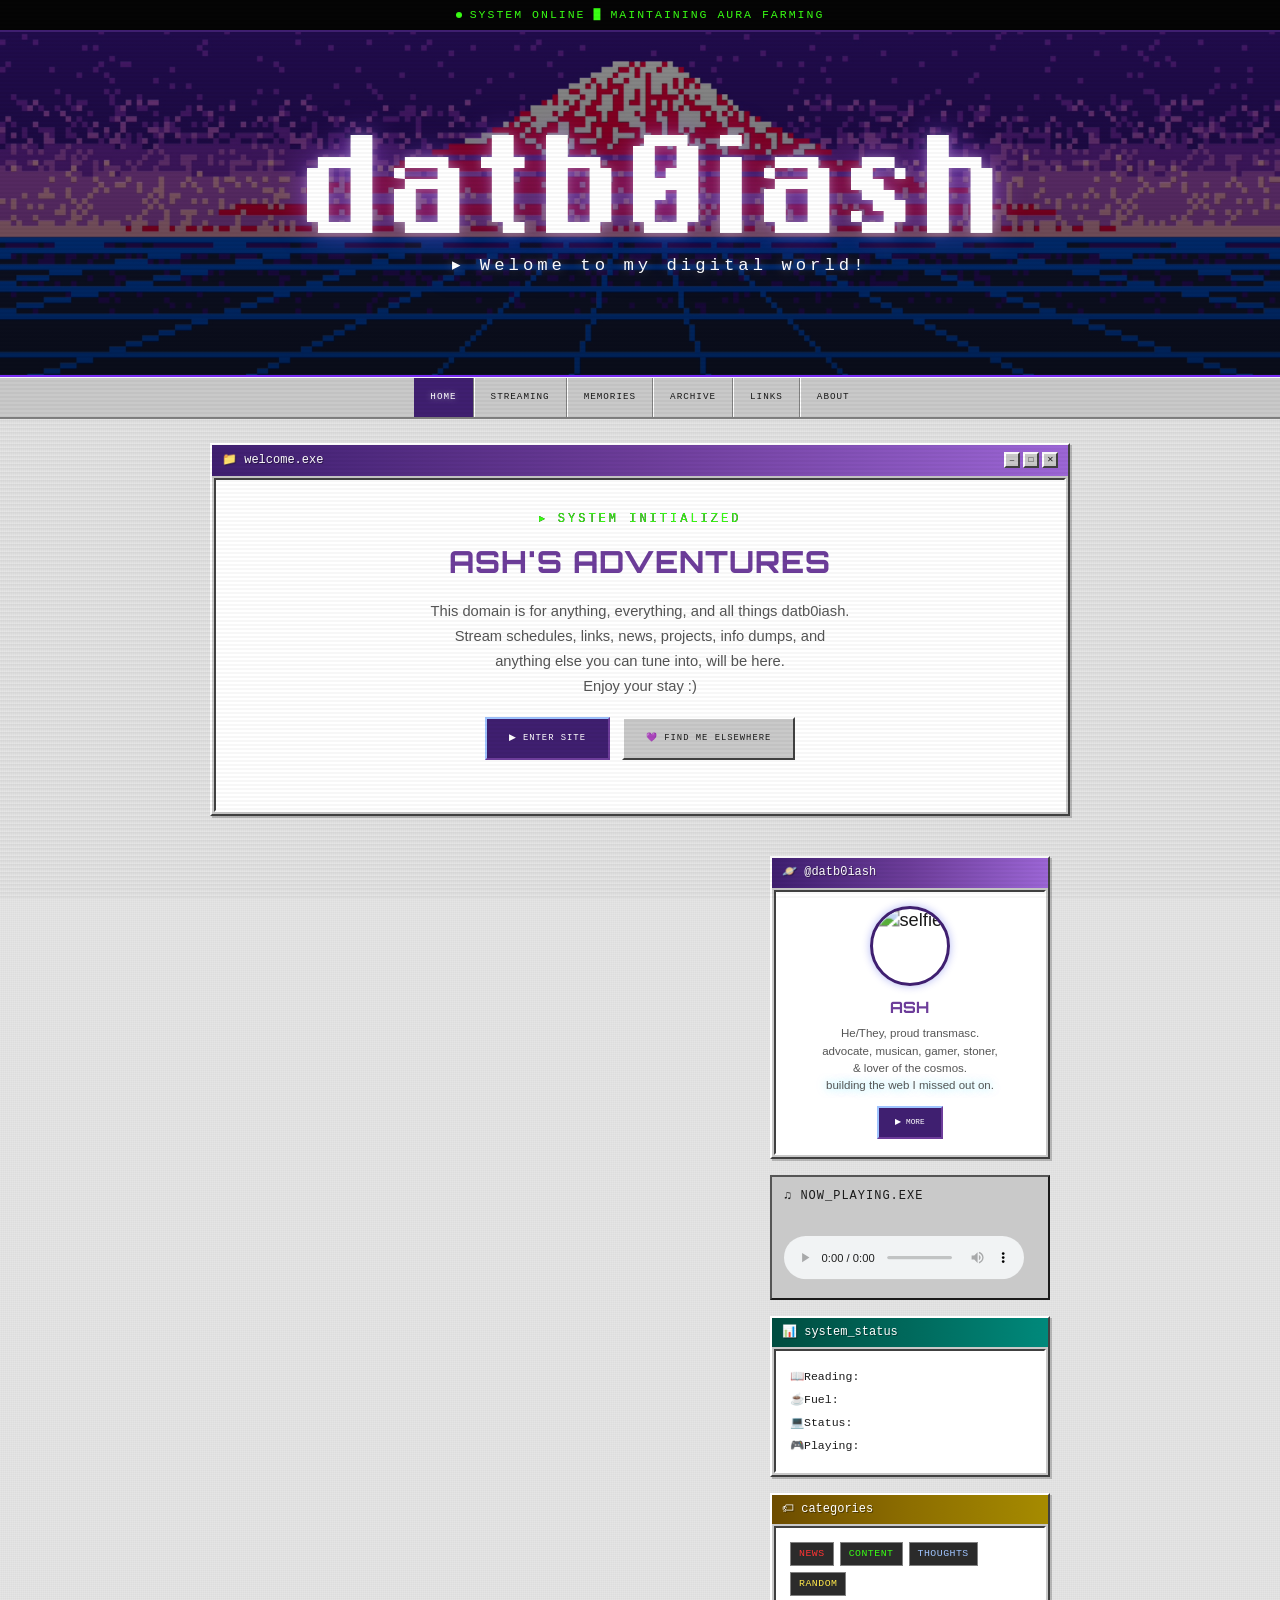
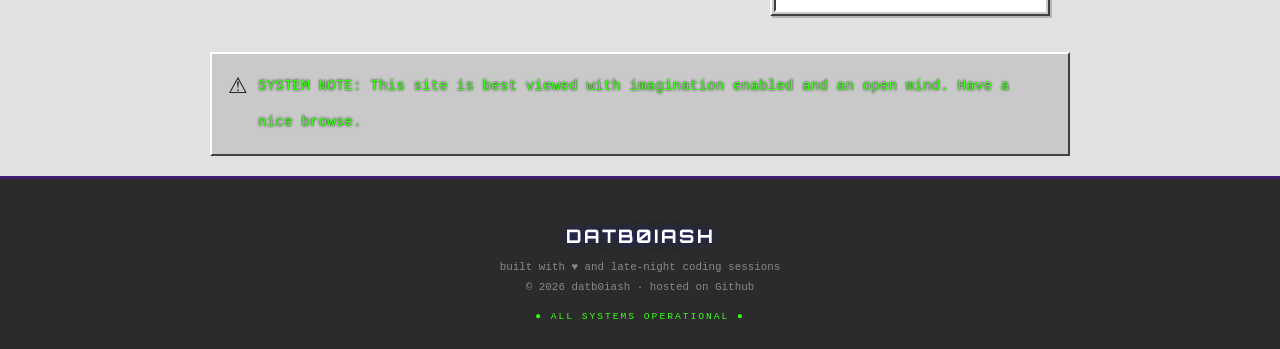
==== index.html @ 46540be1 "Initial commit" ====
<!DOCTYPE html>
<html lang="en">
<head>
<meta charset="UTF-8">
<meta name="viewport" content="width=device-width, initial-scale=1.0">
<meta name="color-scheme" content="light only">
<!-- EDIT: Change your site title below -->
<title>datb0iash</title>
<!-- NOTE: Keep style.css and script.js in the same folder as your HTML files -->
<link rel="stylesheet" href="style.css">
</head>
<body>
<body oncontextmenu="return false;">



<!-- EDIT: Replace this status message with your own -->
<div class="topbar"><span class="status-dot"></span> SYSTEM ONLINE <span class="blink">&#x2588;</span> maintaining aura farming</div>


<div class="banner">
<div class="header"></div>
<!-- EDIT: Change your site name and tagline below -->
<div class="logo">datb0iash<span class="logo-accent">&#x25B8; Welome to my digital world! </span></div>
</div>



<!-- EDIT: Navigation links — update href to match your file names -->
<!-- EDIT: The "active" class highlights the current page. Move it to match the page you are on -->
<div class="nav">
<a href="index.html" class="active">home</a>
<a href="Streaming.html">Streaming</a>
<a href="Memories.html">Memories</a>
<a href="Archive.html">Archive</a>
<a href="Links.html">Links</a>
<a href="about.html">About</a>
</div>



<!-- EDIT: Welcome section — replace the text with your own introduction -->
<div class="welcome">
<div class="window fade-in">
<div class="window-title">
<div class="window-title-text">&#x1F4C1; welcome.exe</div>
<div class="window-btns"><div class="window-btn">&#x2013;</div><div class="window-btn">&#x25A1;</div><div class="window-btn">&#x2715;</div></div>
</div>
<div class="window-body" style="text-align:center;padding:30px 24px">
<!-- EDIT: Replace this label with your own greeting -->
<div class="welcome-label">&#x25B8; system initialized</div>
<!-- EDIT: Replace this title with your own headline -->
<div class="welcome-title">Ash's Adventures</div>
<!-- EDIT: Replace this text with your own welcome message -->
<div class="welcome-text">This domain is for anything, everything, and all things datb0iash. <br>Stream schedules, links, news, projects, info dumps, and <br>anything else you can tune into, will be here.<br>
<div class="welcome-header">Enjoy your stay :) </div>
<!-- EDIT: Update these button links to point to your pages -->
<div class="welcome-btns">
<a href="#posts" class="btn-primary">&#x25B6; Enter Site</a>
<a href="Links.html" class="btn-secondary">&#128156; Find me elsewhere</a>
</div>
</div>
</div>
</div>



<div class="main" id="posts">
<div class="posts">
<!-- ==================== -->
<!-- COPY THIS POST CARD TO ADD ANOTHER BLOG POST -->
<!-- ==================== -->
<!-- EDIT: Blog post #1 — replace with your own content -->
<!-- To change the tag color, swap "pt-purple" with pt-cyan, pt-lime, or pt-yellow -->
<!-- To use your own image, replace the emoji with:
<img src="images/your-image.jpg" alt="description" style="width:100%;height:100%;object-fit:cover">
-->

</div>



<div class="sidebar">

<!-- EDIT: Your profile — replace the name, bio, and emoji/image -->
<div class="widget fade-in"><div class="widget-header wh-blue">&#x1FA90; @datb0iash</div>
<div class="widget-body w-profile">
<!-- EDIT: Replace this emoji with your own profile picture -->
<!-- To use your own profile picture:
<img src="images/profile.jpg" alt="Your name" style="width:100%;height:100%;object-fit:cover;">
-->
<div class="w-selfie"><img src="images/selfie.png" alt="selfie"></div>
<!-- EDIT: Replace with your name -->
<div class="w-name">Ash</div>
<!-- EDIT: Replace with your bio -->
<div class="w-bio">He/They, proud transmasc.<br> advocate, musican, gamer, stoner,<br> &amp lover of the cosmos.<br><span class="glow-cyan">building the web I missed out on.</span></div>
<a href="about.html" class="w-follow">&#x25B6; More</a>
</div></div>



<!-- Mini media player (Winamp style) -->
<!-- EDIT: Replace the track name with your currently playing song -->
<div class="media-player fade-in">
<div class="media-player-title">&#x266B; now_playing.exe</div>
<div class="media-player-track"></div>
<div class="now_playing"><audio controls><source src="" type="audio/mp3"></audio></div>
</div>



<!-- EDIT: Current status — replace each line with your own -->
<div class="widget fade-in">
<div class="widget-header wh-cyan">&#x1F4CA; system_status</div>
<div class="widget-body">
<div class="w-status">&#x1F4D6;<span>Reading:</span><span id="current-book"></span><span id="current-author"></span><br>
<div class="other-status">&#x2615;<span>Fuel:</span> <br>
&#x1F4BB;<span>Status:</span><br>
&#x1F3AE;<span>Playing:</span></div>
</div>
</div>
</div>



<!-- EDIT: Categories — add or remove tags to match your content -->
<div class="widget fade-in"><div class="widget-header wh-yellow">&#x1F3F7; categories</div>
<div class="widget-body">
<div class="w-tags">
<!-- EDIT: Replace these with your own categories -->
<span class="w-tag" style="background:var(--dark-gray);color:var(--red)">News</span>
<span class="w-tag" style="background:var(--dark-gray);color:var(--lime)">Content</span>
<span class="w-tag" style="background:var(--dark-gray);color:var(--sky)">Thoughts</span>
<span class="w-tag" style="background:var(--dark-gray);color:var(--yellow)">Random</span>
</div></div></div></div></div>



<!-- System alert box -->
<!-- EDIT: Replace this message with your own announcement -->
<div class="system-alert fade-in">
<div class="alert-icon">&#x26A0;</div>
<div class="alert-text">SYSTEM NOTE: This site is best viewed with imagination enabled and an open mind. Have a nice browse.
</div>
</div>
</div>
</div>
</div>
<div class="footer"><div class="footer-bar"></div><!-- EDIT: Replace with your site name -->
<div class="footer-logo">datb0iash</div><div class="footer-text">built with &#9829; and late-night coding sessions<br>&#xa9; 2026 <a href="#">datb0iash</a> &#xB7; hosted on <a href="#">Github</a></div><div class="footer-status">&#x25CF; all systems operational &#x25CF;</div></div>
<script src="script.js"></script>
</body>
</html>
---- style.css ----
/* ============================================
   RETRO CYBER WEBCORE — Y2K Diary Template
   ============================================
   Colors, fonts, and layout are easy to customize.
   Look for comments marked "EDIT:" for quick changes.

   EDIT: To change colors, update the values in :root below.
   EDIT: To change fonts, update the Google Fonts @import URL.
*/

/* EDIT: Change fonts by replacing the Google Fonts URL below */
@font-face {
  font-family: 'DePixel';
  src: url('./fonts/DePixelHalbfett.ttf') format('truetype');
}
@font-face {
  font-family: 'Orbitron';
  font-style: normal;
  font-weight: 400;
src: url('./fonts/Orbitron-Medium.ttf') format('truetype');
}
/* EDIT: Change your color palette here — update any color value */
:root {
  --purple: #3F1F70;
  --purple-dark: #6D3D9A;
  --purple-light: #9C66D6;
  --sky: #9fc4ff;
  --sky-light: #d0e4ff;
  --gray: #c9c9c9;
  --silver: #e5e5e5;
  --dark-gray: #2b2b2b;
  --black: #050505;
  --white: #ffffff;
  --lime: #39ff14;
  --magenta: rgb(159, 65, 166);
  --yellow: #ffe84a;
  --red: #ff3333;
  --text: #1a1a1a;
  --text-light: #555555;
  --text-muted: #888888;
  --border: #808080;
  --border-light: #dfdfdf;
  --border-dark: #404040;
  --bevel-light: #ffffff;
  --bevel-dark: #808080;
  --bevel-darker: #404040;
  --titlebar: linear-gradient(90deg, #3F1F70, #6D3D9A, #9C66D6);
  --panel-bg: #c9c9c9;
  --window-bg: #ffffff;
  --shadow: 0 4px 12px rgba(0,0,0,0.3);
  --shadow-hover: 0 8px 24px rgba(7,23,217,0.3);
  --radius: 0px;
}

/* === RESET & BASE === */
* {
  margin: 0;
  padding: 0;
  box-sizing: border-box;
}
html {
  color-scheme: light !important;
  scroll-behavior: smooth;
}
body {
  user-select: none; /* Prevents text selection */
  -webkit-user-select: none; /* Safari */
  font-family: 'Inter', Arial, Helvetica, sans-serif;
  color: var(--text);
  line-height: 1.6;
  background: var(--silver);
  background-image:
    repeating-linear-gradient(0deg, transparent, transparent 1px, rgba(0,0,0,0.02) 1px, rgba(0,0,0,0.02) 2px),
    repeating-linear-gradient(90deg, transparent, transparent 1px, rgba(0,0,0,0.02) 1px, rgba(0,0,0,0.02) 2px);
  background-size: 4px 4px;
  -webkit-font-smoothing: antialiased;
  -moz-osx-font-smoothing: grayscale;
}

/* === GLOBAL FOCUS STATES (accessibility) === */
a:focus-visible,
button:focus-visible,
input:focus-visible,
textarea:focus-visible {
  outline: 2px solid var(--cyan);
  outline-offset: 2px;
}

/* === SCANLINE OVERLAY === */
body::after {
  content: '';
  position: fixed;
  top: 0; left: 0; right: 0; bottom: 0;
  pointer-events: none;
  z-index: 9999;
  background: repeating-linear-gradient(
    0deg,
    transparent,
    transparent 2px,
    rgba(0,0,0,0.03) 2px,
    rgba(0,0,0,0.03) 4px
  );
}

/* === TOPBAR (System Status Bar) === */
.topbar {
  display: flex;
  justify-content: center;
  align-items: center;
  gap: 8px;
  padding: 6px 20px;
  background: var(--black);
  color: var(--lime);
  font-family: 'IBM Plex Mono', monospace;
  font-size: .72em;
  letter-spacing: 2px;
  text-transform: uppercase;
  border-bottom: 2px solid var(--purple);
}
.topbar .blink {
  animation: blink 1s step-end infinite;
}
@keyframes blink {
  0%, 100% { opacity: 1 }
  50% { opacity: 0 }
}
.topbar .status-dot {
  display: inline-block;
  width: 6px; height: 6px;
  background: var(--lime);
  border-radius: 50%;
  animation: blink 2s step-end infinite;
}

/* === HEADER === */
.header {
  background: var(--dark-gray);
  padding: 28px 20px 22px;
  text-align: center;
  border-bottom: 3px solid var(--purple);
}
.banner {
  position: relative;

  padding: 100px 20px;

  overflow: hidden;

  text-align: center;

  border-bottom: 2px solid #7b2ff7;
}

/* IMAGE BEHIND TEXT */
.banner {
  position: relative;
  min-height: 260px;
  display: flex;
  align-items: center;
  justify-content: center;
  overflow: hidden;
  text-align: center;
  border-bottom: 2px solid #7b2ff7;
}

.banner::before {
  content: '';
  position: absolute;
  inset: 0;
  background:
    linear-gradient(
      rgba(0,0,0,.45),
      rgba(0,0,0,.65)
    ),
  url('./images/banner.png');
  background-size: cover;
  background-position: center;
  z-index: 0;
}

.logo {
  position: relative;
  z-index: 2;
  font-family: 'DePixel', sans-serif;
  font-size: clamp(3rem, 9vw, 6rem);
  color: white;
  text-shadow:
    0 0 10px rgba(255,255,255,.3),
    0 0 30px rgba(162,89,255,.6);
  line-height: 1.1;
}

.logo-accent {
  display: block;
  margin-top: 18px;
  font-size: .18em;
  letter-spacing: 4px;
  font-family: 'IBM Plex Mono', monospace;
  color: white;
}

/* === NAVIGATION === */
.nav {
  display: flex;
  justify-content: center;
  flex-wrap: wrap;
  gap: 0;
  background: var(--panel-bg);
  border-bottom: 2px solid var(--bevel-dark);
  border-top: 1px solid var(--bevel-light);
  padding: 0;
}
.nav a {
  font-family: 'Press Start 2P', monospace;
  font-size: .58em;
  padding: 12px 16px;
  text-decoration: none;
  color: var(--text);
  text-transform: uppercase;
  letter-spacing: 1px;
  border-right: 1px solid var(--bevel-dark);
  border-left: 1px solid var(--bevel-light);
  transition: background 0.15s, color 0.15s;
}
.nav a:first-child { border-left: none }
.nav a:last-child { border-right: none }
.nav a:hover {
  background: var(--purple);
  color: var(--white);
}
.nav a.active {
  background: var(--purple);
  color: var(--white);
  text-shadow: 0 0 6px rgba(255,255,255,0.5);
}

/* === 3D BEVEL MIXIN (Windows 98 style) === */
.bevel-out {
  border: 2px solid;
  border-color: var(--bevel-light) var(--bevel-darker) var(--bevel-darker) var(--bevel-light);
}
.bevel-in {
  border: 2px solid;
  border-color: var(--bevel-darker) var(--bevel-light) var(--bevel-light) var(--bevel-darker);
}

/* === WINDOW COMPONENT (core building block) === */
.window {
  background: var(--panel-bg);
  border: 2px solid;
  border-color: var(--bevel-light) var(--bevel-darker) var(--bevel-darker) var(--bevel-light);
  box-shadow: 2px 2px 0 rgba(0,0,0,0.2);
  margin-bottom: 20px;
  transition: transform 0.2s, box-shadow 0.2s;
}
.window:hover {
  transform: translateY(-2px);
  box-shadow: 4px 4px 0 rgba(0,0,0,0.25);
}
.window-title {
  background: var(--titlebar);
  padding: 6px 10px;
  display: flex;
  align-items: center;
  gap: 8px;
  min-height: 28px;
}
.window-title-text {
  font-family: 'Press Start 2P', monospace;
  font-size: .75em;
  color: var(--white);
  flex: 1;
  white-space: nowrap;
  overflow: hidden;
  text-overflow: ellipsis;
  text-shadow: 1px 1px 0 rgba(0,0,0,0.4);
}
.window-btns {
  display: flex;
  gap: 3px;
  flex-shrink: 0;
}
.window-btn {
  width: 16px; height: 16px;
  background: var(--panel-bg);
  border: 2px solid;
  border-color: var(--bevel-light) var(--bevel-darker) var(--bevel-darker) var(--bevel-light);
  font-size: 8px;
  display: flex;
  align-items: center;
  justify-content: center;
  color: var(--text);
  line-height: 1;
  cursor: default;
}
.window-body {
  background: var(--window-bg);
  padding: 16px;
  border: 2px solid;
  border-color: var(--bevel-darker) var(--bevel-light) var(--bevel-light) var(--bevel-darker);
  margin: 2px;
}

/* === WELCOME / HERO === */
.welcome {
  padding: 24px 20px 0;
  max-width: 900px;
  margin: 0 auto;
}
.welcome .window-body {
  text-align: center;
  padding: 30px 24px;
}
.welcome-label {
  font-family: 'IBM Plex Mono', monospace;
  font-size: .75em;
  color: var(--lime);
  text-transform: uppercase;
  letter-spacing: 3px;
  margin-bottom: 10px;
  text-shadow: 0 0 0.5px #000000;
}
.welcome-title {
  font-family: 'Orbitron', sans-serif;
  font-weight: 800;
  font-size: clamp(1.2em, 3.5vw, 1.8em);
  color: var(--purple-dark);
  text-transform: uppercase;
  letter-spacing: 2px;
  margin-bottom: 14px;
}
.welcome-text {
  font-size: .92em;
  color: var(--text-light);
  max-width: 560px;
  margin: 0 auto 20px;
  line-height: 1.7;
}
.welcome-btns {
  display: flex;
  gap: 12px;
  justify-content: center;
  flex-wrap: wrap;
  margin-top: 18px;
}
.btn-primary, .btn-secondary {
  font-family: 'Press Start 2P', monospace;
  font-size: .6em;
  padding: 12px 22px;
  text-decoration: none;
  text-transform: uppercase;
  letter-spacing: 1px;
  cursor: pointer;
  transition: all 0.15s;
  border: 2px solid;
}
.btn-primary {
  background: var(--purple);
  color: var(--white);
  border-color: var(--sky) var(--purple-dark) var(--purple-dark) var(--sky);
}
.btn-primary:hover {
  background: var(--purple-light);
  box-shadow: 0 0 12px rgba(7,23,217,0.5);
}
.btn-secondary {
  background: var(--panel-bg);
  color: var(--text);
  border-color: var(--bevel-light) var(--bevel-darker) var(--bevel-darker) var(--bevel-light);
}
.btn-secondary:hover {
  background: var(--silver);
}

/* === MAIN LAYOUT === */
.main {
  display: grid;
  grid-template-columns: 1fr 280px;
  gap: 20px;
  max-width: 900px;
  margin: 0 auto;
  padding: 20px;
}
.posts { min-width: 0 }
.sidebar { min-width: 0 }

/* === POST CARD (Window style) === */
.post-card {
  background: var(--panel-bg);
  border: 2px solid;
  border-color: var(--bevel-light) var(--bevel-darker) var(--bevel-darker) var(--bevel-light);
  box-shadow: 2px 2px 0 rgba(0,0,0,0.2);
  margin-bottom: 20px;
  transition: transform 0.2s, box-shadow 0.2s;
}
.post-card:hover {
  transform: translateY(-2px);
  box-shadow: 4px 4px 0 rgba(0,0,0,0.25);
}
.post-card .window-title {
  background: var(--titlebar);
  padding: 6px 10px;
  display: flex;
  align-items: center;
  gap: 8px;
}
.post-img {
  height: 140px;
  display: flex;
  align-items: center;
  justify-content: center;
  font-size: 2.8em;
  border: 2px solid;
  border-color: var(--bevel-darker) var(--bevel-light) var(--bevel-light) var(--bevel-darker);
  margin: 2px 2px 0;
  overflow: hidden;
  image-rendering: pixelated;
}
.post-img img {
  width: 100%; height: 100%;
  object-fit: cover;
}
.post-content {
  padding: 14px 16px;
  background: var(--window-bg);
  margin: 0 2px 2px;
  border: 2px solid;
  border-color: var(--bevel-darker) var(--bevel-light) var(--bevel-light) var(--bevel-darker);
}
.post-tag {
  display: inline-block;
  font-family: 'IBM Plex Mono', monospace;
  font-size: .65em;
  padding: 2px 8px;
  text-transform: uppercase;
  letter-spacing: 1px;
  margin-bottom: 8px;
}
.pt-purple { background: var(--dark-gray); color: var(--white) }
.pt-cyan { background: var(--dark-gray); color: var(--cyan) }
.pt-lime { background: var(--dark-gray); color: var(--lime) }
.pt-yellow { background: var(--dark-gray); color: var(--yellow) }
.post-title {
  font-family: 'Orbitron', sans-serif;
  font-weight: 700;
  font-size: 1em;
  color: var(--purple-dark);
  margin-bottom: 8px;
  text-transform: uppercase;
  letter-spacing: 0.5px;
}
.post-excerpt {
  font-size: .85em;
  color: var(--text-light);
  line-height: 1.6;
  margin-bottom: 12px;
}
.post-meta {
  display: flex;
  justify-content: space-between;
  align-items: center;
  font-family: 'IBM Plex Mono', monospace;
  font-size: .7em;
  color: var(--text-muted);
  border-top: 1px solid var(--silver);
  padding-top: 10px;
}
.post-read {
  font-family: 'Press Start 2P', monospace;
  font-size: .85em;
  color: var(--purple);
  text-decoration: none;
  text-transform: uppercase;
  padding: 4px 10px;
  border: 2px solid;
  border-color: var(--bevel-light) var(--bevel-darker) var(--bevel-darker) var(--bevel-light);
  background: var(--panel-bg);
  transition: all 0.15s;
}
.post-read:hover {
  background: var(--purple);
  color: var(--white);
}

/* === SIDEBAR WIDGETS === */
.widget {
  background: var(--panel-bg);
  border: 2px solid;
  border-color: var(--bevel-light) var(--bevel-darker) var(--bevel-darker) var(--bevel-light);
  box-shadow: 2px 2px 0 rgba(0,0,0,0.2);
  margin-bottom: 16px;
}
.widget-header {
  background: var(--titlebar);
  padding: 5px 10px;
  font-family: 'Press Start 2P', monospace;
  font-size: .75em;
  color: var(--white);
  text-shadow: 1px 1px 0 rgba(0,0,0,0.4);
  display: flex;
  align-items: center;
  gap: 6px;
}
.widget-body {
  background: var(--window-bg);
  padding: 14px;
  margin: 2px;
  border: 2px solid;
  border-color: var(--bevel-darker) var(--bevel-light) var(--bevel-light) var(--bevel-darker);
  font-size: .88em;
}

/* Widget header color variants — all use titlebar by default */
.wh-blue { background: var(--titlebar) }
.wh-cyan { background: linear-gradient(90deg, #004d40, #00695c, #00897b) }
.wh-lime { background: linear-gradient(90deg, #1b5e20, #2e7d32, #388e3c) }
.wh-yellow { background: linear-gradient(90deg, #6d4c00, #8d6e00, #a68b00) }

/* === Profile Widget === */
.w-profile { text-align: center }
.w-selfie {
  width: 80px;
  height: 80px;
  border: 3px solid var(--purple);
  border-radius: 50%;
  overflow: hidden;
  margin: 0 auto 10px;
  box-shadow: 0 0 8px rgba(7, 23, 217, 0.3);
}
.w-selfie img {
  width: 100%;
  height: 100%;
  object-fit: center;
  transform: scale(130%);

}
.w-name {
  font-family: 'Orbitron', sans-serif;
  font-weight: 700;
  font-size: 1.05em;
  color: var(--purple-dark);
  text-transform: uppercase;
  letter-spacing: 1px;
}
.w-bio {
  font-size: .82em;
  color: var(--text-light);
  margin: 6px 0 12px;
  line-height: 1.5;
}
.w-follow {
  display: inline-block;
  font-family: 'Press Start 2P', monospace;
  font-size: .55em;
  padding: 8px 16px;
  background: var(--purple);
  color: var(--white);
  text-decoration: none;
  text-transform: uppercase;
  border: 2px solid;
  border-color: var(--sky) var(--purple-dark) var(--purple-dark) var(--sky);
  transition: all 0.15s;
}
.w-follow:hover {
  background: var(--purple-light);
  box-shadow: 0 0 10px rgba(7,23,217,0.4);
}

/* === Status Widget === */
.w-status {
  font-family: 'IBM Plex Mono', monospace;
  font-size: .82em;
  line-height: 2;
  color: var(--text);
}
.w-status span:first-child {
  margin-right: 4px;
}
.w-status span:nth-child(2) {
  color: var(--blue);
  font-weight: 600;
  text-transform: uppercase;
  font-size: .85em;
}
/* === Tags Widget === */
.w-tags {
  display: flex;
  flex-wrap: wrap;
  gap: 6px;
}
.w-tag {
  font-family: 'IBM Plex Mono', monospace;
  font-size: .7em;
  padding: 3px 8px;
  text-transform: uppercase;
  letter-spacing: 0.5px;
  border: 1px solid var(--border);
}

/* === Subscribe Widget === */
.subscribe-form {
  display: flex;
  flex-direction: column;
  gap: 8px;
}
.subscribe-form input {
  font-family: 'IBM Plex Mono', monospace;
  font-size: .82em;
  padding: 8px 10px;
  border: 2px solid;
  border-color: var(--bevel-darker) var(--bevel-light) var(--bevel-light) var(--bevel-darker);
  background: var(--white);
  color: var(--text);
}
.subscribe-form button {
  font-family: 'Press Start 2P', monospace;
  font-size: .55em;
  padding: 10px;
  background: var(--purple);
  color: var(--white);
  border: 2px solid;
  border-color: var(--sky) var(--purple-dark) var(--purple-dark) var(--sky);
  cursor: pointer;
  text-transform: uppercase;
  transition: all 0.15s;
}
.subscribe-form button:hover {
  background: var(--blue-light);
  box-shadow: 0 0 10px rgba(7,23,217,0.4);
}

/* === SYSTEM ALERT BOX === */
.system-alert {
  background: var(--panel-bg);
  border: 2px solid;
  border-color: var(--bevel-light) var(--bevel-darker) var(--bevel-darker) var(--bevel-light);
  padding: 14px 16px;
  margin-bottom: 20px;
  display: flex;
  align-items: flex-start;
  gap: 10px;
}
.system-alert .alert-icon {
  font-size: 1.4em;
  flex-shrink: 0;
}
.system-alert .alert-text {
  font-family: 'IBM Plex Mono', monospace;
  font-size: .9em;
  color: var(--lime);
  line-height: 2.5;
  text-shadow: 0 0 2.5px #000000;
}

/* === MINI MEDIA PLAYER (Winamp style) === */
.media-player {
  background: var(--gray);
  border: 2px solid;
  border-color: #555 #1a1a1a #1a1a1a #555;
  padding: 10px 12px;
  margin-bottom: 16px;
  box-sizing: border-box;
  display: flex;
  flex-direction: column;
  gap: 8px;
  width: 100%;
  max-width: 100%;
  overflow: hidden;
}
.media-player-title {
  font-family: 'Press Start 2P', monospace;
  font-size: .75em;
  color: var(black);
  text-transform: uppercase;
  margin-bottom: 8px;
  letter-spacing: 1px;
}
.media-player-track {
  font-family: 'IBM Plex Mono', monospace;
  font-size: .72em;
  color: var(--cyan);
  margin-bottom: 6px;
  white-space: nowrap;
  overflow: hidden;
  text-overflow: ellipsis;
}
.now_playing {
  display: block;
  width: 125%;
  max-width: none;
  transform: scale(0.8);
  transform-origin: top left;
  margin-bottom: -10px;
}
@keyframes progressShine {
  0% { opacity: 0.7 }
  50% { opacity: 1 }
  100% { opacity: 0.7 }
}
.media-player-controls {
  display: flex;
  gap: 6px;
  margin-top: 8px;
}
.media-player-btn {
  font-family: 'IBM Plex Mono', monospace;
  font-size: .65em;
  padding: 3px 8px;
  background: #444;
  color: var(--lime);
  border: 1px solid #666;
  cursor: default;
}

/* === CONTAINER (single-column pages) === */
.container {
  max-width: 740px;
  margin: 0 auto;
  padding: 20px;
}

/* === PAGE HEAD === */
.page-head {
  text-align: center;
  margin-bottom: 24px;
}
.page-title {
  font-family: 'Orbitron', sans-serif;
  font-weight: 800;
  font-size: clamp(1.3em, 4vw, 1.8em);
  color: var(--purple-dark);
  text-transform: uppercase;
  letter-spacing: 2px;
}
.page-sub {
  font-family: 'IBM Plex Mono', monospace;
  font-size: .78em;
  color: var(--text-muted);
  margin-top: 4px;
  letter-spacing: 1px;
}

/* === CARD (Window wrapper for content pages) === */
.card {
  background: var(--panel-bg);
  border: 2px solid;
  border-color: var(--bevel-light) var(--bevel-darker) var(--bevel-darker) var(--bevel-light);
  box-shadow: 2px 2px 0 rgba(0,0,0,0.2);
  margin-bottom: 20px;
  transition: transform 0.2s, box-shadow 0.2s;
}
.card:hover {
  transform: translateY(-2px);
  box-shadow: 4px 4px 0 rgba(0,0,0,0.25);
}
.card-head {
  background: var(--titlebar);
  padding: 6px 12px;
  font-family: 'Press Start 2P', monospace;
  font-size: .75em;
  color: var(--white);
  text-shadow: 1px 1px 0 rgba(0,0,0,0.4);
  display: flex;
  align-items: center;
  gap: 8px;
}
.ch-blue { background: var(--titlebar) }
.ch-cyan { background: linear-gradient(90deg, #004d40, #00695c, #00897b) }
.ch-lime { background: linear-gradient(90deg, #1b5e20, #2e7d32, #388e3c) }
.ch-yellow { background: linear-gradient(90deg, #6d4c00, #8d6e00, #a68b00) }
.card-body {
  background: var(--window-bg);
  padding: 18px;
  margin: 2px;
  border: 2px solid;
  border-color: var(--bevel-darker) var(--bevel-light) var(--bevel-light) var(--bevel-darker);
  line-height: 1.7;
}
.card-body h2 {
  font-family: 'Orbitron', sans-serif;
  font-weight: 700;
  font-size: 1.1em;
  color: var(--purple-dark);
  text-transform: uppercase;
  letter-spacing: 1px;
  margin-bottom: 10px;
}
.card-body p {
  margin-bottom: 12px;
  font-size: .92em;
  color: var(--text);
}
.card-body p:last-child { margin-bottom: 0 }
.card-body a {
  color: var(--purple);
  text-decoration: underline;
}
.card-body a:hover {
  color: var(--cyan);
}

/* === FUN FACTS === */
.fun-facts {
  list-style: none;
  padding: 0;
}
.fun-facts li {
  padding: 8px 0;
  border-bottom: 1px dashed var(--border-light);
  font-size: .9em;
  display: flex;
  align-items: center;
  gap: 10px;
}
.fun-facts li:last-child { border-bottom: none }
.fun-facts .emoji {
  font-size: 1.2em;
  flex-shrink: 0;
}

/* === TIMELINE (Log entries) === */
.timeline {
  padding-left: 20px;
  border-left: 3px solid var(--purple);
}
.tl-item {
  position: relative;
  padding: 8px 0 16px 20px;
}
.tl-item::before {
  content: '';
  position: absolute;
  left: -12px; top: 12px;
  width: 10px; height: 10px;
  background: var(--purple);
  border: 2px solid var(--white);
}
.tl-item:hover::before {
  background: var(--cyan);
  box-shadow: 0 0 8px rgba(0,229,255,0.5);
}
.tl-blue::before { background: var(--purple) }
.tl-cyan::before { background: var(--cyan) }
.tl-lime::before { background: var(--lime) }
.tl-yellow::before { background: var(--yellow) }
.tl-item .year {
  font-family: 'Press Start 2P', monospace;
  font-size: .55em;
  color: var(--purple);
  text-transform: uppercase;
  letter-spacing: 1px;
}
.tl-item .desc {
  font-size: .88em;
  color: var(--text);
  margin-top: 4px;
  line-height: 1.5;
}

/* === GALLERY (File Explorer) === */
.gallery-toolbar {
  background: var(--panel-bg);
  padding: 6px 10px;
  font-family: 'IBM Plex Mono', monospace;
  font-size: .7em;
  color: var(--text-muted);
  border: 2px solid;
  border-color: var(--bevel-light) var(--bevel-darker) var(--bevel-darker) var(--bevel-light);
  margin-bottom: 2px;
  display: flex;
  gap: 16px;
}
.gallery {
  display: grid;
  grid-template-columns: repeat(auto-fill, minmax(160px, 1fr));
  gap: 3px;
  background: var(--window-bg);
  border: 2px solid;
  border-color: var(--bevel-darker) var(--bevel-light) var(--bevel-light) var(--bevel-darker);
  padding: 10px;
}
.gallery-image {
  width: 100%;
  height: 100%;
  object-fit: cover;
  display: block;
}
.gi {
  position: relative;
  display: flex;
  align-items: center;
  justify-content: center;
  flex-direction: column;
  text-decoration: none;
  color: inherit;
  overflow: hidden;
  transition:
  transform .2s ease,
  box-shadow .2s ease;
}
.gi:hover {
  transform: translateY(-4px);
  box-shadow:
  0 0 14px rgba(123,47,247,.45);
}
.memory-icon {
  font-size: 3em;
  margin-bottom: 12px;
  transition: transform .2s ease;
}
.gi:hover .memory-icon {
transform: scale(1.08);
}
.gi img {
  width: 100%; height: 100%;
  object-fit: cover;
}
.cap {
  position: absolute;
  bottom: 0;
  left: 0;
  right: 0;
  background: rgba(0,0,0,.72);
  padding: 8px;
  font-family: 'IBM Plex Mono', monospace;
  font-size: .72em;
  text-align: center;
  color: white;
}
.memory-image {
width: 100%;
border: 2px solid var(--border);
margin-bottom: 18px;
display: block;
}

.memory-meta {
font-family: 'IBM Plex Mono', monospace;
color: var(--cyan);
line-height: 1.8;
margin-bottom: 18px;
}

.memory-text {
line-height: 1.9;
color: var(--text-light);
margin-bottom: 24px;
}

.memory-link {
display: inline-block;
padding: 10px 16px;
border: 2px solid var(--purple);
text-decoration: none;
color: var(--purple);
transition: background .2s ease;
}

.memory-link:hover {
background: rgba(123,47,247,.2);
}

/* === BOOKS / LIBRARY === */
.section { margin-bottom: 28px }

.section-title {
  font-family: 'Orbitron', sans-serif;
  font-weight: 700;
  font-size: .95em;
  color: var(--purple-dark);
  text-transform: uppercase;
  letter-spacing: 1px;
  margin-bottom: 14px;
  padding-bottom: 8px;
  border-bottom: 2px solid var(--purple);
  display: flex;
  align-items: center;
  gap: 10px;
  flex-wrap: wrap;
}
.title-group {
display: flex;
align-items: baseline;
gap: 8px;
flex-wrap: wrap;
}

.title-sub {
font-size: .8em;
opacity: .55;
font-family:'IBM Plex Mono', monospace;
text-transform: none;
letter-spacing: 0;
}
.section-tag {
  display: inline-block;
  padding: 4px 8px;
  background: var(--purple);
  color: white;
  font-family: 'IBM Plex Mono', monospace;
  font-size: .65em;
  letter-spacing: 1px;
  text-decoration: none;
  text-transform: uppercase;
  border: 1px solid rgba(255,255,255,.08);
  transition:
  transform .15s ease,
  opacity .15s ease;
}
.section-tag:hover {
transform: translateY(-1px);
opacity: .9;
}
.more-tag {
margin-left: auto;
}
.st-blue { background: var(--purple); color: var(--white) }
.st-cyan { background: var(--purple); color: var(--white) }
.st-lime { background: var(--purple); color: var(--white) }

.book-now {
  display: flex;
  gap: 16px;
  background: var(--panel-bg);
  border: 2px solid;
  border-color: var(--bevel-light) var(--bevel-darker) var(--bevel-darker) var(--bevel-light);
  padding: 14px;
  margin-bottom: 14px;
  transition: transform 0.2s;
}
.media-list {
display: flex;
flex-direction: column;
gap: 16px;
}
.book-now:hover { transform: translateY(-1px) }
.book-cover {
  width: 80px; min-height: 100px;
  display: flex;
  align-items: center;
  justify-content: center;
  font-size: 1.8em;
  flex-shrink: 0;
  border: 2px solid var(--border);
  background: var(--silver);
}
.book-cover img {
  width: 100%; height: 100%;
  object-fit: cover;
}
.book-info { flex: 1; min-width: 0 }
.book-title {
  font-family: 'Orbitron', sans-serif;
  font-weight: 700;
  font-size: 1.1em;
  line-height: 1.2;
  color: var(--purple-dark);
  text-transform: uppercase;
  margin-bottom: 4px;
}
.book-author {
  font-family: 'IBM Plex Mono', monospace;
  font-size: .75em;
  color: var(--text-muted);
  margin: 2px 0 8px;
}
.book-thoughts {
  font-size: .84em;
  color: var(--text-light);
  line-height: 1.5;
  font-style: italic;
  margin-bottom: 10px;
}
.book-progress {
  height: 8px;
  background: var(--dark-gray);
  border: 1px solid var(--border);
  position: relative;
  overflow: hidden;
}
.book-progress-bar {
  height: 100%;
  background: linear-gradient(90deg, var(--purple), var(--cyan));
  position: relative;
}
.book-progress-bar::after {
  content: '';
  position: absolute;
  top: 0; left: 0; right: 0; bottom: 0;
  background: linear-gradient(90deg, transparent 0%, rgba(255,255,255,0.3) 50%, transparent 100%);
  animation: progressShine 2s ease-in-out infinite;
}
.book-progress-text {
  font-family: 'IBM Plex Mono', monospace;
  font-size: .68em;
  color: var(--text-muted);
  margin-top: 4px;
}

.quote-card {
  text-align: center;
  padding: 24px 20px;
  margin-bottom: 24px;
  background: var(--gray);
  border: 2px solid var(--purple);
  position: relative;
}
.quote-text {
  font-family: 'IBM Plex Mono', monospace;
  font-size: .95em;
  color: var(--cyan);
  line-height: 1.8;
  font-style: italic;
}
.quote-source {
  font-family: 'IBM Plex Mono', monospace;
  font-size: .72em;
  color: var(--text-muted);
  margin-top: 10px;
}

.books-grid {
  display: grid;
  grid-template-columns: repeat(auto-fill, minmax(150px, 1fr));
  gap: 12px;
}
.book-card {
  background: var(--panel-bg);
  border: 2px solid;
  border-color: var(--bevel-light) var(--bevel-darker) var(--bevel-darker) var(--bevel-light);
  transition: transform 0.2s, box-shadow 0.2s;
}
.book-card:hover {
  transform: translateY(-2px);
  box-shadow: 0 0 10px rgba(0,229,255,0.3);
}
.book-card-cover {
  height: 100px;
  display: flex;
  align-items: center;
  justify-content: center;
  font-size: 2em;
  background: var(--silver);
  border-bottom: 2px solid var(--border);
}
.book-card-cover img {
  width: 100%; height: 100%;
  object-fit: cover;
}
.book-card-info { padding: 10px }
.book-card-title {
  font-family: 'Orbitron', sans-serif;
  font-weight: 600;
  font-size: .72em;
  color: var(--purple-dark);
  text-transform: uppercase;
  margin-bottom: 2px;
}
.book-card-author {
  font-family: 'IBM Plex Mono', monospace;
  font-size: .68em;
  color: var(--text-muted);
}
.book-rating {
  font-size: .7em;
  margin-top: 4px;
}
.media-section-title {
display: flex;
align-items: center;
gap: 12px;

margin-bottom: 14px;
padding-bottom: 8px;

border-bottom: 2px solid var(--purple);

flex-wrap: wrap;
}

.media-heading {
font-family: 'Orbitron', sans-serif;
font-weight: 700;
font-size: .95em;
color: var(--purple-dark);
text-transform: uppercase;
letter-spacing: 1px;
}

.media-section-title .section-tag {
margin-left: 0;
}

.media-section-title .more-tag {
margin-left: auto;
padding: 3px 8px;

font-size: .6em;

line-height: 1;

display: inline-flex;
align-items: center;

height: fit-content;
}

/* === LINKS PAGE === */
.links-page {
  max-width: 460px;
  margin: 0 auto;
  text-align: center;
}
.avatar {
  width: 100px; height: 100px;
  margin: 0 auto 12px;
  background: var(--dark-gray);
  border: 3px solid var(--purple);
  display: flex;
  align-items: center;
  justify-content: center;
  font-size: 2.6em;
  box-shadow: 0 0 12px rgba(7,23,217,0.3);
}
.avatar img {
  width: 100%; height: 100%;
  object-fit: cover;
}
.name {
  font-family: 'Orbitron', sans-serif;
  font-weight: 800;
  font-size: 1.4em;
  color: var(--purple-dark);
  text-transform: uppercase;
  letter-spacing: 2px;
}
.bio {
  font-family: 'IBM Plex Mono', monospace;
  font-size: .78em;
  color: var(--text-light);
  margin: 6px 0 20px;
  letter-spacing: 1px;
}
.links {
  display: flex;
  flex-direction: column;
  gap: 10px;
}
.link-btn {
  display: flex;
  align-items: center;
  justify-content: center;
  gap: 8px;
  padding: 14px 20px;
  font-family: 'Press Start 2P', monospace;
  font-size: .8em;
  text-decoration: none;
  text-transform: uppercase;
  letter-spacing: 1px;
  border: 2px solid;
  transition: all 0.2s;
  cursor: pointer;
}
.link-btn .icon { font-size: 1.3em }
.icon img {
  width: 1.5em;
  height: 1.5m;
  object-fit: contain;
  vertical-align: middle;
}
.lb-grad {
  background: var(--purple);
  color: var(--white);
  border-color: var(--sky) var(--purple-dark) var(--purple-dark) var(--sky);
}
.lb-grad:hover {
  box-shadow: 0 0 14px rgba(7,23,217,0.5);
  transform: translateY(-2px);
}
.lb-blue {
  background: var(--panel-bg);
  color: var(--purple);
  border-color: var(--bevel-light) var(--bevel-darker) var(--bevel-darker) var(--bevel-light);
}
.lb-blue:hover {
  background: var(--purple);
  color: var(--white);
  box-shadow: 0 0 10px rgba(7,23,217,0.4);
}
.lb-cyan {
  background: var(--dark-gray);
  color: var(--cyan);
  border-color: #555 #1a1a1a #1a1a1a #555;
}
.lb-cyan:hover {
  box-shadow: 0 0 10px rgba(0,229,255,0.4);
  transform: translateY(-2px);
}
.lb-lime {
  background: var(--dark-gray);
  color: var(--lime);
  border-color: #555 #1a1a1a #1a1a1a #555;
}
.lb-lime:hover {
  box-shadow: 0 0 10px rgba(57,255,20,0.4);
  transform: translateY(-2px);
}
.lb-yellow {
  background: var(--panel-bg);
  color: var(--dark-gray);
  border-color: var(--bevel-light) var(--bevel-darker) var(--bevel-darker) var(--bevel-light);
}
.lb-yellow:hover {
  background: var(--yellow);
  color: var(--dark-gray);
  box-shadow: 0 0 10px rgba(255,232,74,0.4);
}

/* === GUESTBOOK === */
.gb-entry {
  padding: 12px;
  margin-bottom: 10px;
  background: var(--dark-gray);
  border: 1px solid #555;
  font-family: 'IBM Plex Mono', monospace;
}
.gb-name {
  color: var(--cyan);
  font-weight: 600;
  font-size: .82em;
}
.gb-date {
  color: var(--text-muted);
  font-size: .72em;
}
.gb-msg {
  color: var(--silver);
  font-size: .82em;
  margin-top: 4px;
  line-height: 1.5;
}
.gb-form {
  margin-top: 16px;
  display: flex;
  flex-direction: column;
  gap: 8px;
}
.gb-form input,
.gb-form textarea {
  font-family: 'IBM Plex Mono', monospace;
  font-size: .82em;
  padding: 8px 10px;
  border: 2px solid;
  border-color: var(--bevel-darker) var(--bevel-light) var(--bevel-light) var(--bevel-darker);
  background: var(--white);
  color: var(--text);
  resize: vertical;
}
.gb-form button {
  font-family: 'Press Start 2P', monospace;
  font-size: .55em;
  padding: 12px;
  background: var(--purple);
  color: var(--white);
  border: 2px solid;
  border-color: var(--sky) var(--purple-dark) var(--purple-dark) var(--sky);
  cursor: pointer;
  text-transform: uppercase;
  letter-spacing: 1px;
  transition: all 0.15s;
}
.gb-form button:hover {
  background: var(--purple-light);
  box-shadow: 0 0 10px rgba(7,23,217,0.4);
}

/* === FOOTER (Status Bar) === */
.footer {
  margin-top: 20px;
  background: var(--dark-gray);
  border-top: 3px solid var(--purple);
  text-align: center;
  padding: 24px 20px;
}
.footer-bar {
  width: 100%;
  height: 3px;
  background: linear-gradient(90deg, var(--purple), var(--cyan), var(--lime), var(--cyan), var(--purple));
  margin-bottom: 16px;
}
.footer-logo {
  font-family: 'Orbitron', sans-serif;
  font-weight: 800;
  font-size: 1.1em;
  color: var(--white);
  text-transform: uppercase;
  letter-spacing: 3px;
  margin-bottom: 8px;
  text-shadow: 0 0 8px rgba(7,23,217,0.5);
}
.footer-text {
  font-family: 'IBM Plex Mono', monospace;
  font-size: .68em;
  color: var(--text-muted);
  line-height: 1.8;
}
.footer-text a {
  color: var(--cyan);
  text-decoration: none;
}
.footer-text a:hover {
  color: var(--lime);
  text-shadow: 0 0 6px rgba(57,255,20,0.4);
}
.footer-status {
  font-family: 'IBM Plex Mono', monospace;
  font-size: .6em;
  color: var(--lime);
  margin-top: 12px;
  letter-spacing: 2px;
  text-transform: uppercase;
}

/* === ANIMATIONS === */
.fade-in {
  animation: fadeInUp 0.5s ease both;
}
@keyframes fadeInUp {
  from { opacity: 0; transform: translateY(16px) }
  to { opacity: 1; transform: translateY(0) }
}

/* Cursor blink for terminal feel */
.cursor-blink::after {
  content: '_';
  animation: blink 1s step-end infinite;
}

/* Marquee text */
.marquee {
  overflow: hidden;
  white-space: nowrap;
}
.marquee span {
  display: inline-block;
  animation: marquee 20s linear infinite;
}
@keyframes marquee {
  0% { transform: translateX(100%) }
  100% { transform: translateX(-100%) }
}

/* Loading bar */
.loading-bar {
  height: 14px;
  background: var(--dark-gray);
  border: 2px solid;
  border-color: var(--bevel-darker) var(--bevel-light) var(--bevel-light) var(--bevel-darker);
  position: relative;
  overflow: hidden;
}
.loading-bar-fill {
  height: 100%;
  background: repeating-linear-gradient(
    -45deg,
    var(--purple),
    var(--purple) 6px,
    var(--purple-light) 6px,
    var(--purple-light) 12px
  );
  background-size: 17px 100%;
  animation: loadingStripe 0.8s linear infinite;
}
@keyframes loadingStripe {
  0% { background-position: 0 0 }
  100% { background-position: 17px 0 }
}

/* Neon glow text */
.glow-cyan { color: var(--cyan); text-shadow: 0 0 8px rgba(0,229,255,0.5) }
.glow-lime { color: var(--lime); text-shadow: 0 0 8px rgba(57,255,20,0.5) }

/* Cursor sparkle (cyber version) */
.cursor-sparkle {
  position: absolute;
  pointer-events: none;
  font-size: 14px;
  color: var(--cyan);
  text-shadow: 0 0 6px rgba(0,229,255,0.6);
  animation: sparkleUp 0.9s ease-out forwards;
  z-index: 9998;
}
@keyframes sparkleUp {
  0% { opacity: 1; transform: translateY(0) scale(1) }
  100% { opacity: 0; transform: translateY(-30px) scale(0.5) }
}

/* === ACCESSIBILITY: reduced motion === */
@media (prefers-reduced-motion: reduce) {
  *, *::before, *::after {
    animation-duration: 0.01ms !important;
    animation-iteration-count: 1 !important;
    transition-duration: 0.01ms !important;
  }
  body::after { display: none }
  .marquee span { animation: none }
}

/* === RESPONSIVE === */
@media (max-width: 900px) {
  .main {
    grid-template-columns: 1fr;
  }
  .sidebar {
    display: grid;
    grid-template-columns: repeat(auto-fill, minmax(240px, 1fr));
    gap: 16px;
  }
  .sidebar .widget { margin-bottom: 0 }
}

@media (max-width: 768px) {
  .nav {
    flex-wrap: wrap;
    justify-content: center;
  }
  .nav a {
    padding: 10px 12px;
    font-size: .5em;
  }
  .welcome .window-body { padding: 20px 16px }
  .welcome-title { font-size: 1.2em }
  .books-grid {
    grid-template-columns: repeat(auto-fill, minmax(130px, 1fr));
  }
  .gallery {
    grid-template-columns: repeat(auto-fill, minmax(120px, 1fr));
  }
  .btn-primary, .btn-secondary {
    font-size: .5em;
    padding: 10px 16px;
  }
}

@media (max-width: 480px) {
  .topbar { font-size: .6em; letter-spacing: 1px }
  .logo { font-size: 1.4em; letter-spacing: 2px }
  .nav a { padding: 8px 10px; font-size: .45em }
  .main { padding: 12px }
  .container { padding: 12px }
  .post-img { height: 110px; font-size: 2.2em }
  .sidebar { grid-template-columns: 1fr }
  .book-now { flex-direction: column; align-items: center; text-align: center }
  .book-cover { width: 70px; min-height: 90px }
  .gallery {
    grid-template-columns: repeat(auto-fill, minmax(100px, 1fr));
  }
  .link-btn { font-size: .5em; padding: 12px 14px }
}
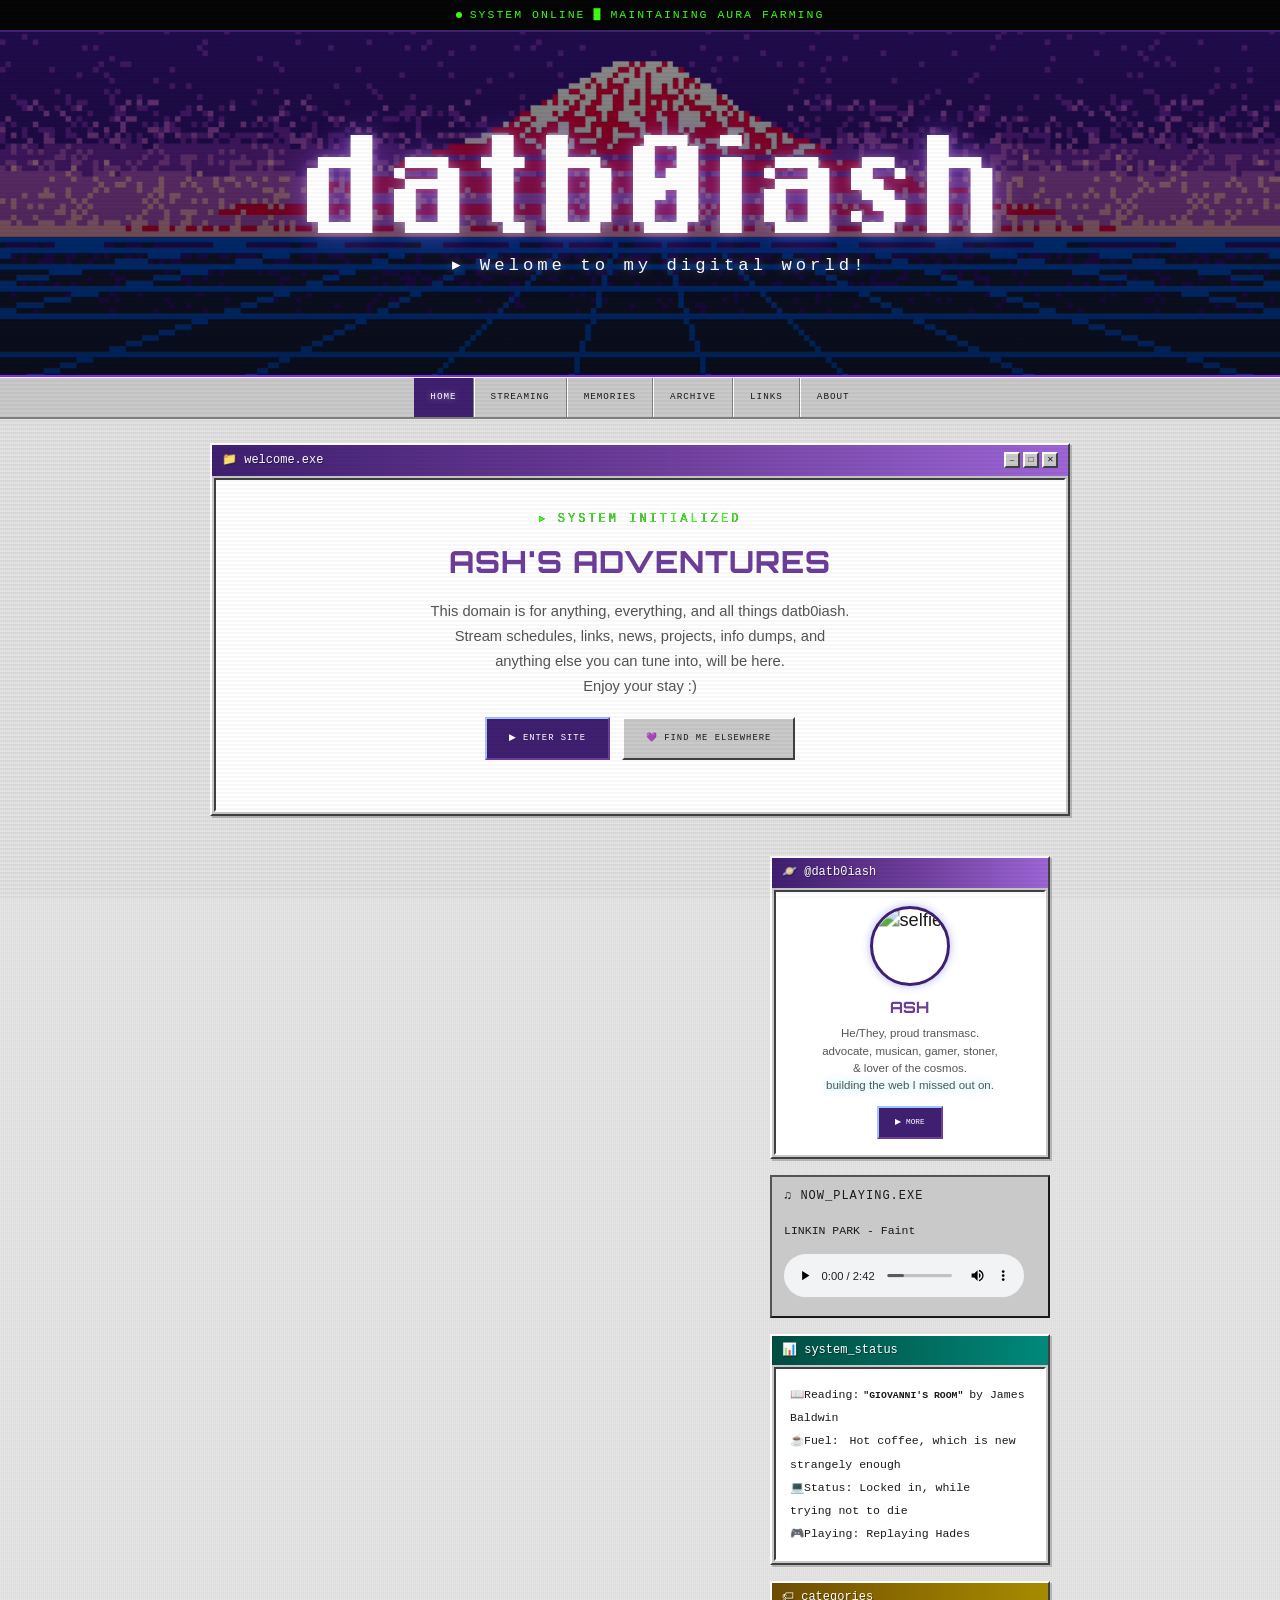
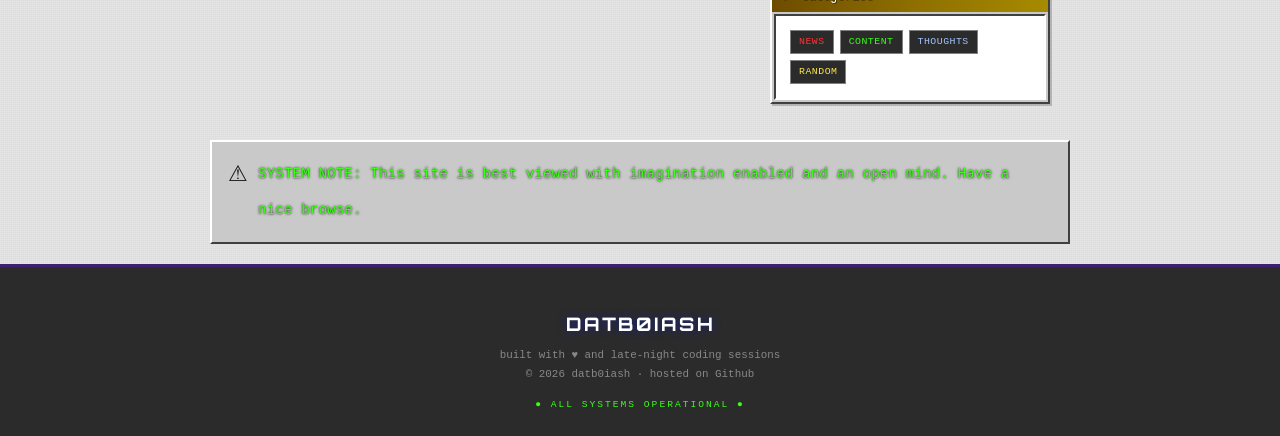
==== commit 6bef9ad6: "05/21/26 First entry!" ====
--- a/index.html
+++ b/index.html
@@ -103,8 +103,8 @@
 <!-- EDIT: Replace the track name with your currently playing song -->
 <div class="media-player fade-in">
 <div class="media-player-title">&#x266B; now_playing.exe</div>
-<div class="media-player-track"></div>
-<div class="now_playing"><audio controls><source src="" type="audio/mp3"></audio></div>
+<div class="media-player-track">LINKIN PARK - Faint</div>
+<div class="now_playing"><audio controls><source src="music_widget.mp3" type="audio/mp3"></audio></div>
 </div>
 
 
@@ -113,10 +113,10 @@
 <div class="widget fade-in">
 <div class="widget-header wh-cyan">&#x1F4CA; system_status</div>
 <div class="widget-body">
-<div class="w-status">&#x1F4D6;<span>Reading:</span><span id="current-book"></span><span id="current-author"></span><br>
-<div class="other-status">&#x2615;<span>Fuel:</span> <br>
-&#x1F4BB;<span>Status:</span><br>
-&#x1F3AE;<span>Playing:</span></div>
+<div class="w-status">&#x1F4D6;<span>Reading:</span><span id="current-book">"Giovanni's Room" </span><span id="current-author"> by James Baldwin</span><br>
+<div class="other-status">&#x2615;<span>Fuel:</span> Hot coffee, which is new strangely enough<br>
+&#x1F4BB;<span>Status:</span> Locked in, while <br>trying not to die<br>
+&#x1F3AE;<span>Playing:</span> Replaying Hades</div>
 </div>
 </div>
 </div>
